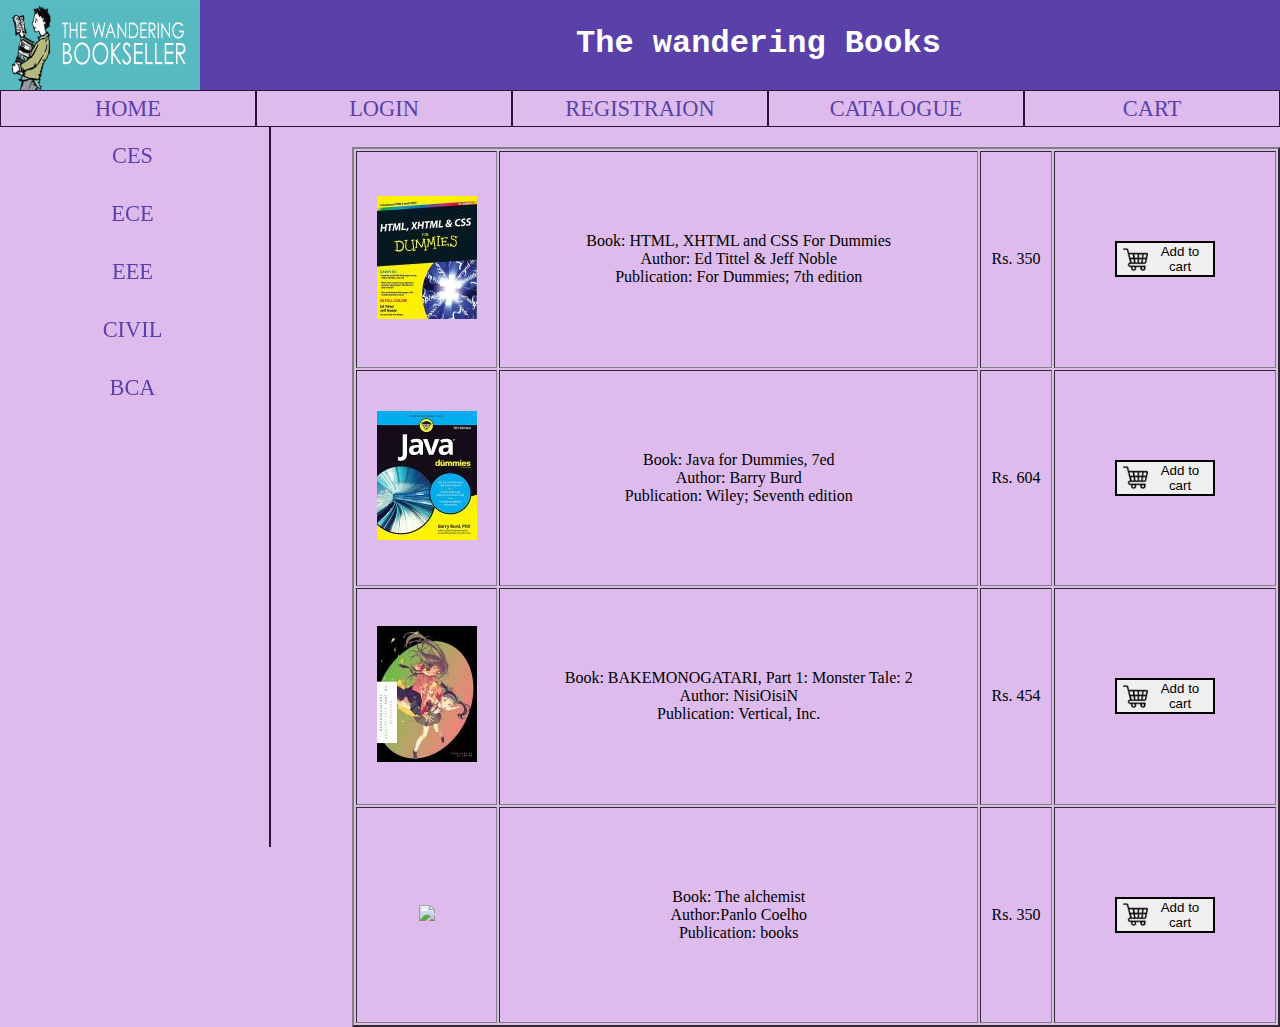
==== Website/books.html @ 14061918 "Add files via upload" ====
<!DOCTYPE html>
<html lang="en">
<head>
    <meta charset="UTF-8">
    <meta name="viewport" content="width=device-width, initial-scale=1.0">
    <title>Books</title>
    <link rel="stylesheet" href="books.css">
</head>


<body>
    <header>
        <div class="logo"> <img src="wandering-bookseller-logo-400x128.gif" height="90px" width="200px" alt="">
        
        <span class="head">The wandering Books</span>
        </div>
        <ul class="nav">
            <li class="nave"><a href="index.html">HOME</a></li>
            <li class="nave"><a href="login.html">LOGIN</a></li>
            <li class="nave"><a href="registration.html">REGISTRAION</a></li>
            <li class="nave"><a href="books.html">CATALOGUE</a></li>
            <li class="nave"><a href="cart.html">CART</a></li>
        </ul>
       </header>
    
    
    
    
    
        <div class="main">
        <nav>
            <ul class="sidebar">
                <li class="active"><a  class="side" href="books.html">CES</a></li>
                <li id="side"><a  class="side" href="#">ECE</a></li>
                <li id="side"><a  class="side" href="#">EEE</a></li>
                <li id="side"><a  class="side" href="#">CIVIL</a></li>
                <li id="side"><a  class="side" href="#">BCA</a></li>
            </ul>
        </nav>
        <table border="2px black">
            
            <tr>
                <td><img src="dummus.jpg" ></td>
                <td> <span>Book: HTML, XHTML and CSS For Dummies</span>
                <br>
                <span>Author: Ed Tittel & Jeff Noble</span>
                <br>
                <span>Publication:  For Dummies; 7th edition</span>
            </td>
            <td>Rs. 350</td>
            <td class="bii"> <button type="button" class="cart"><img  src="shopping-cart.png" ><span>Add to cart</span></button></td>
            </tr>
            
            
            <tr>
                <td><img src="java.jpg"   ></td>
                <td> <span>Book: Java for Dummies, 7ed</span>
                <br>
                <span>Author: Barry Burd</span>
                <br>
                <span>Publication: Wiley; Seventh edition</span>
            </td>
            <td>Rs. 604</td>
            <td class="bii"> <button type="button" class="cart"><img  src="shopping-cart.png" ><span>Add to cart</span></button></td>
            </tr>

           



            <tr>
                <td><img src="bake.jpg"   ></td>
                <td> <span>Book: BAKEMONOGATARI, Part 1: Monster Tale: 2</span>
                <br>
                <span>Author: NisiOisiN</span>
                <br>
                <span>Publication: Vertical, Inc.</span>
            </td>
            <td>Rs. 454</td>
            <td class="bii"> <button type="button" class="cart"><img  src="shopping-cart.png" ><span>Add to cart</span></button></td>
            </tr>



            <tr>
                <td><img src="alc1.jpg" ></td>
                <td> <span>Book: The alchemist</span>
                <br>
                <span>Author:Panlo Coelho</span>
                <br>
                <span>Publication: books</span>
            </td>
            <td>Rs. 350</td>
            <td class="bii"> <button type="button" class="cart"><img  src="shopping-cart.png" ><span>Add to cart</span></button></td>
            </tr>
        </table>
        </div>




</body>

</html>
---- Website/books.css ----
:root{
    --primary: #5941a9;
    --secondary: #2d1138;
    --border: #ddbbec;
}

body{
    display: flex;
    background-color: var(--border); 
    padding: 0;
    margin: 0;
    
    flex-direction: column;
   
    
}
h2{
    margin-top:2rem;
}
.head{
    top: 20%;
    position: absolute;
    left:45%;
    text-align: center;
    font-size: 200%;
    font-weight: bolder;
    color: white;
    font-family: 'Courier New', Courier, monospace;
}



 header{
    position: sticky;
    top: 0;
    z-index: 1;

} 

.main{
    display: grid;
    margin: 0;
    grid-template-columns: 20rem 1fr;
    padding: 0;
    gap: 2rem;
    
    min-height: 100vh;
    
    
}


nav{
   position:sticky;
   top: 127px;
max-height: 80vh;
   width:269px;
   
   border-right:  var(--secondary) solid 2px;
}
nav ul{
 
   display: flex;
   gap: 2rem;
   flex-direction: column;
  
   padding: 0;
   
}

.sidebar li{
    list-style: none;
    width: 265px;
    padding-right: 0;
    text-align: center;
    border-radius: 100vh 0 0 100vh;
    font-size: 140%;

}
.sidebar li.active{
    background-color: var(--border);
}
a{
    text-decoration: none;
    color: var(--primary);
}
.nav {
    display: flex;
    margin: 0;
    padding: 0;
    background-color: #ddbbec;
   
}
.nav .nave{
    width: 100%;
    height: 35px;
    font-size: 140%;
    display: flex;
    justify-content: center;
    align-items: center;
    list-style-type: none;
    border:1px var(--secondary) solid;
    text-align: center;
    
}
.nav .nave a{
    padding: 10px;
}
.logo{
   height: 90px;
   
   background-color: var(--primary);
  
}
table{
    margin-top:20px;
    text-align: center;
}

.cart{
    border: 2px solid black;
    display: flex;
    justify-content: center;
    align-items: center;
    gap: 5px;

}
.bii{
    padding: 60px;
    width: 100px;
}
.cart img{
    width: 25px;
}

.cart button span{
    padding-bottom: 3px;
    text-align: center;
}
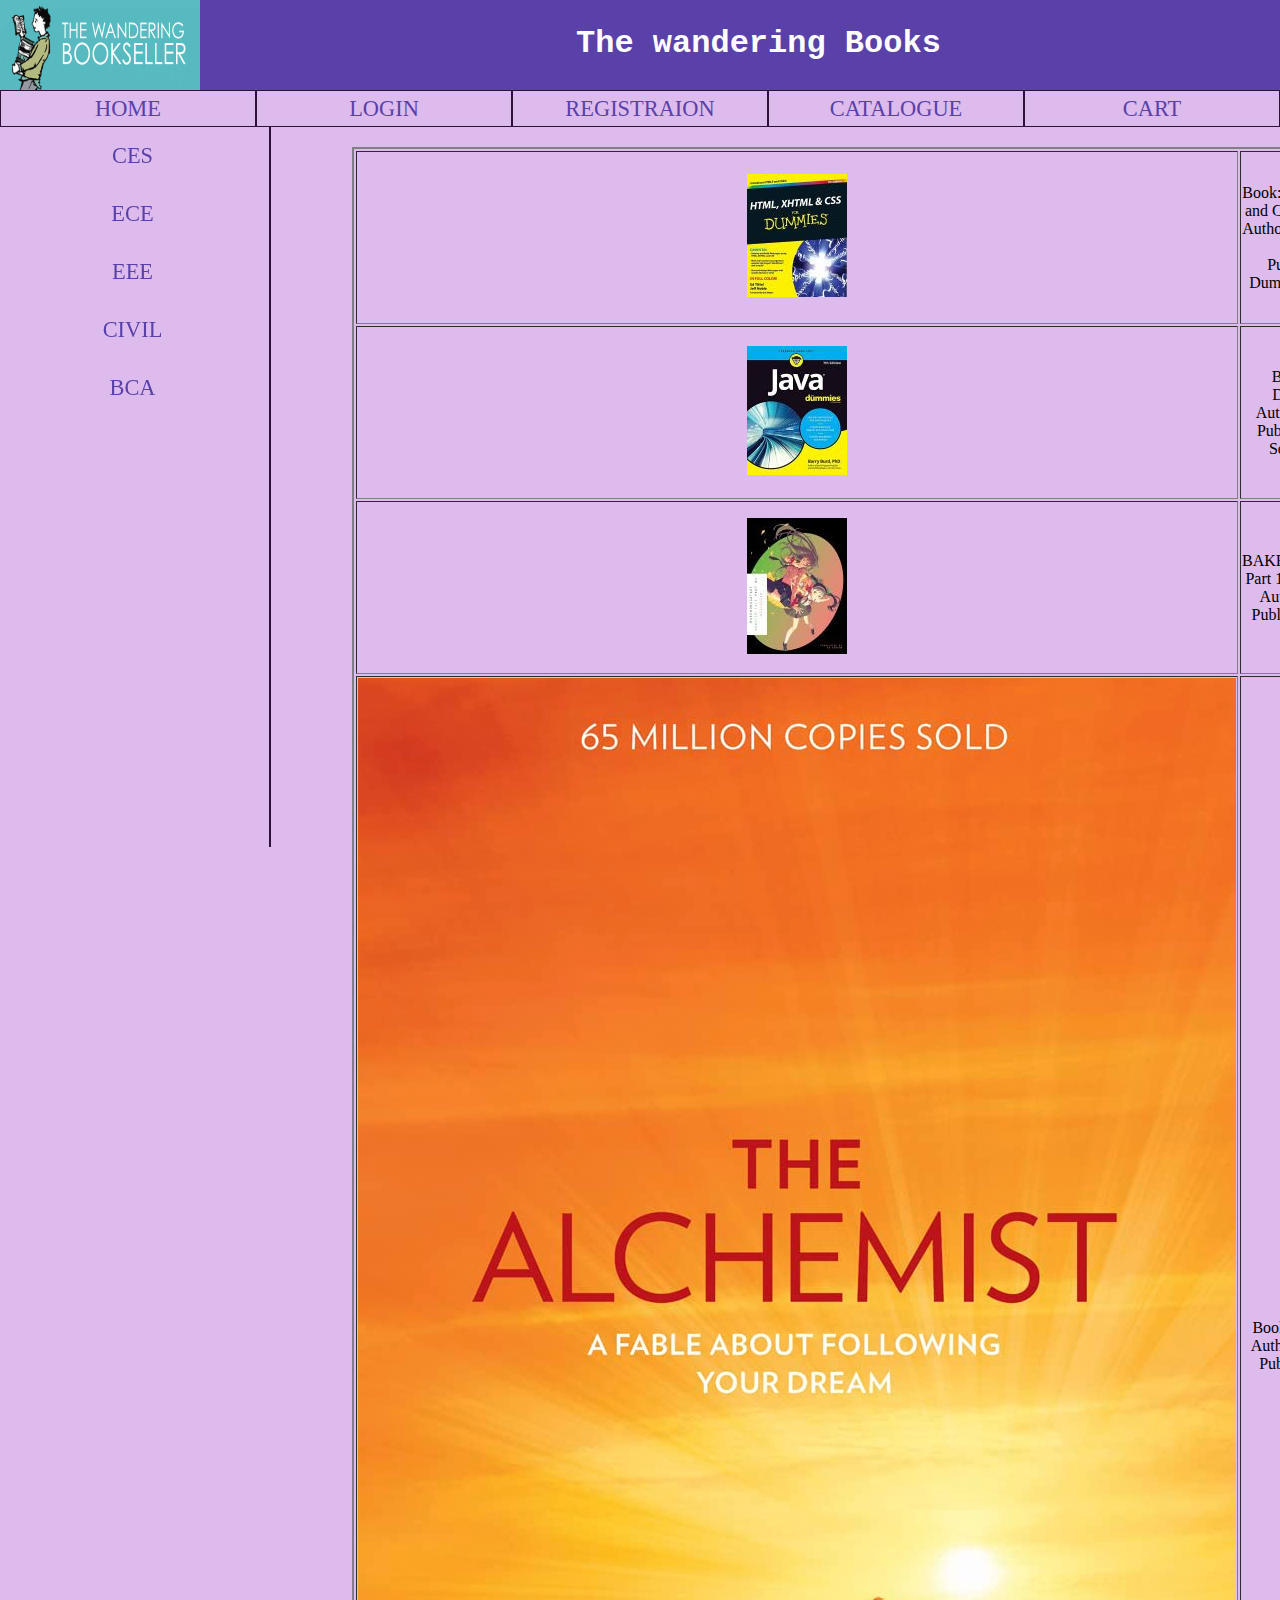
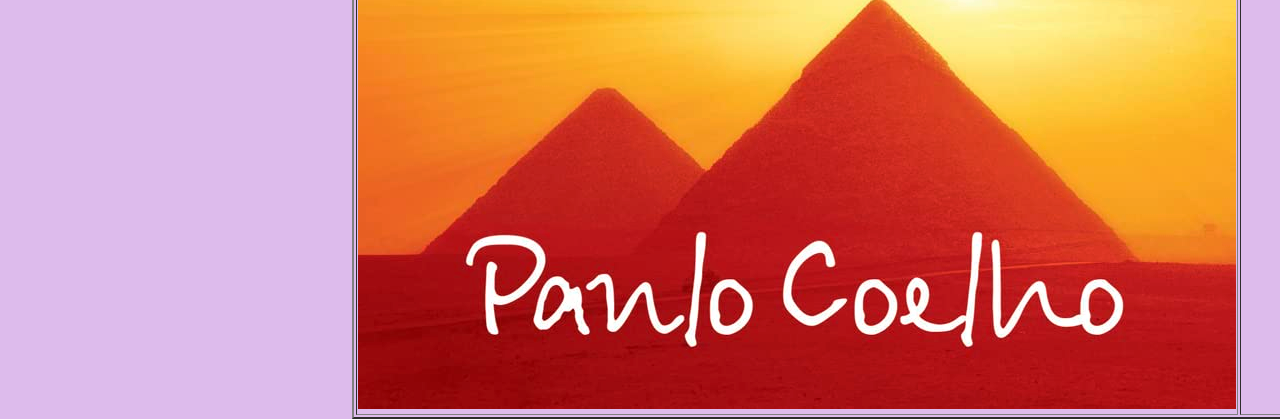
==== commit 7052d600: "Update books.html" ====
--- a/Website/books.html
+++ b/Website/books.html
@@ -83,7 +83,7 @@
 
 
             <tr>
-                <td><img src="alc1.jpg" ></td>
+                <td><img src="alc.jpg" ></td>
                 <td> <span>Book: The alchemist</span>
                 <br>
                 <span>Author:Panlo Coelho</span>
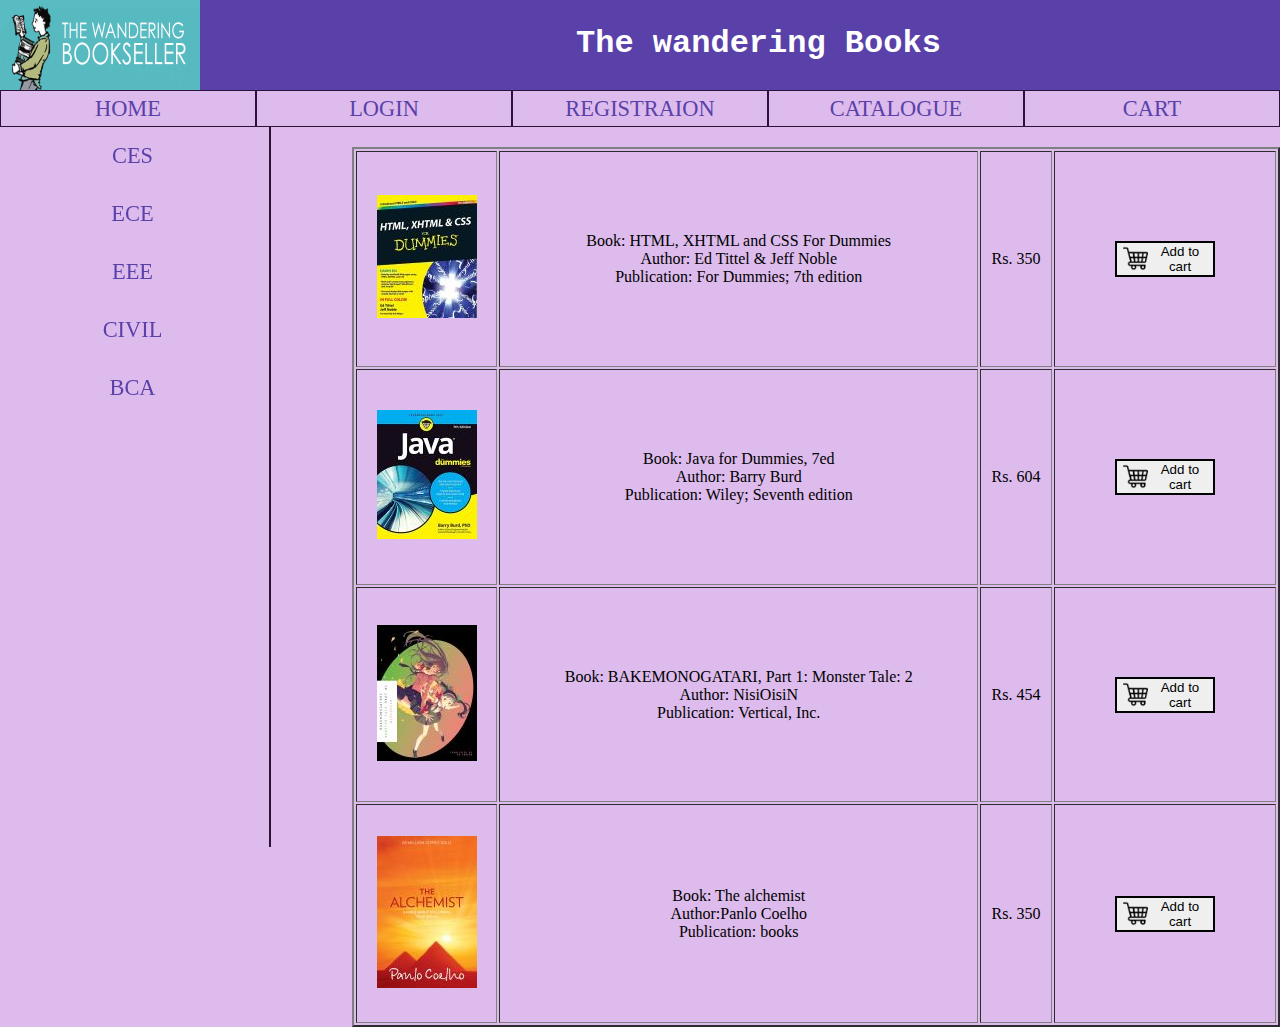
==== commit 3771cc82: "Add files via upload" ====
--- a/Website/books.html
+++ b/Website/books.html
@@ -7,11 +7,9 @@
     <link rel="stylesheet" href="books.css">
 </head>
 
-
 <body>
     <header>
         <div class="logo"> <img src="wandering-bookseller-logo-400x128.gif" height="90px" width="200px" alt="">
-        
         <span class="head">The wandering Books</span>
         </div>
         <ul class="nav">
@@ -22,11 +20,6 @@
             <li class="nave"><a href="cart.html">CART</a></li>
         </ul>
        </header>
-    
-    
-    
-    
-    
         <div class="main">
         <nav>
             <ul class="sidebar">
@@ -38,7 +31,6 @@
             </ul>
         </nav>
         <table border="2px black">
-            
             <tr>
                 <td><img src="dummus.jpg" ></td>
                 <td> <span>Book: HTML, XHTML and CSS For Dummies</span>
@@ -50,7 +42,6 @@
             <td>Rs. 350</td>
             <td class="bii"> <button type="button" class="cart"><img  src="shopping-cart.png" ><span>Add to cart</span></button></td>
             </tr>
-            
             
             <tr>
                 <td><img src="java.jpg"   ></td>
@@ -64,10 +55,6 @@
             <td class="bii"> <button type="button" class="cart"><img  src="shopping-cart.png" ><span>Add to cart</span></button></td>
             </tr>
 
-           
-
-
-
             <tr>
                 <td><img src="bake.jpg"   ></td>
                 <td> <span>Book: BAKEMONOGATARI, Part 1: Monster Tale: 2</span>
@@ -79,8 +66,6 @@
             <td>Rs. 454</td>
             <td class="bii"> <button type="button" class="cart"><img  src="shopping-cart.png" ><span>Add to cart</span></button></td>
             </tr>
-
-
 
             <tr>
                 <td><img src="alc.jpg" ></td>
@@ -95,10 +80,6 @@
             </tr>
         </table>
         </div>
-
-
-
-
 </body>
 
 </html>
--- a/Website/books.css
+++ b/Website/books.css
@@ -1,5 +1,3 @@
-
-
 :root{
     --primary: #5941a9;
     --secondary: #2d1138;
@@ -7,135 +5,68 @@
 }
 
 body{
-    display: flex;
-    background-color: var(--border); 
-    padding: 0;
-    margin: 0;
-    
-    flex-direction: column;
-   
-    
-}
+    display: flex; background-color: var(--border); padding: 0;
+    margin: 0; flex-direction: column;  }
 h2{
     margin-top:2rem;
 }
 .head{
-    top: 20%;
-    position: absolute;
-    left:45%;
-    text-align: center;
-    font-size: 200%;
-    font-weight: bolder;
-    color: white;
+    top: 20%; position: absolute; left:45%; text-align: center;
+    font-size: 200%; font-weight: bolder; color: white;
     font-family: 'Courier New', Courier, monospace;
 }
-
-
-
- header{
-    position: sticky;
-    top: 0;
-    z-index: 1;
-
-} 
+header{
+    position: sticky; top: 0; z-index: 1;}
 
 .main{
-    display: grid;
-    margin: 0;
-    grid-template-columns: 20rem 1fr;
-    padding: 0;
-    gap: 2rem;
-    
-    min-height: 100vh;
-    
-    
-}
+    display: grid; margin: 0; grid-template-columns: 20rem 1fr; padding: 0;
+    gap: 2rem; min-height: 100vh; }
 
 
 nav{
-   position:sticky;
-   top: 127px;
-max-height: 80vh;
-   width:269px;
-   
-   border-right:  var(--secondary) solid 2px;
+   position:sticky; top: 127px; max-height: 80vh; width:269px;
+   border-right:  var(--secondary) solid 2px;}
+nav ul{
+    display: flex; gap: 2rem; flex-direction: column; padding: 0;
 }
-nav ul{
- 
-   display: flex;
-   gap: 2rem;
-   flex-direction: column;
-  
-   padding: 0;
-   
-}
-
 .sidebar li{
-    list-style: none;
-    width: 265px;
-    padding-right: 0;
-    text-align: center;
-    border-radius: 100vh 0 0 100vh;
-    font-size: 140%;
-
-}
+    list-style: none; width: 265px; padding-right: 0;
+    text-align: center; border-radius: 100vh 0 0 100vh; font-size: 140%;}
 .sidebar li.active{
     background-color: var(--border);
 }
 a{
-    text-decoration: none;
-    color: var(--primary);
+    text-decoration: none; color: var(--primary);
 }
 .nav {
-    display: flex;
-    margin: 0;
-    padding: 0;
-    background-color: #ddbbec;
-   
+    display: flex; margin: 0; padding: 0; background-color: #ddbbec;
 }
 .nav .nave{
-    width: 100%;
-    height: 35px;
-    font-size: 140%;
-    display: flex;
-    justify-content: center;
-    align-items: center;
-    list-style-type: none;
-    border:1px var(--secondary) solid;
-    text-align: center;
+    width: 100%; height: 35px; font-size: 140%; display: flex;
+    justify-content: center; align-items: center; list-style-type: none;
+    border:1px var(--secondary) solid; text-align: center;
     
 }
 .nav .nave a{
     padding: 10px;
 }
 .logo{
-   height: 90px;
-   
-   background-color: var(--primary);
-  
+   height: 90px; background-color: var(--primary);
 }
 table{
-    margin-top:20px;
-    text-align: center;
+    margin-top:20px; text-align: center;
 }
 
 .cart{
-    border: 2px solid black;
-    display: flex;
-    justify-content: center;
-    align-items: center;
-    gap: 5px;
-
+    border: 2px solid black; display: flex; justify-content: center;
+    align-items: center; gap: 5px;
 }
 .bii{
-    padding: 60px;
-    width: 100px;
+    padding: 60px; width: 100px;
 }
 .cart img{
     width: 25px;
 }
-
 .cart button span{
-    padding-bottom: 3px;
-    text-align: center;
+    padding-bottom: 3px; text-align: center;
 }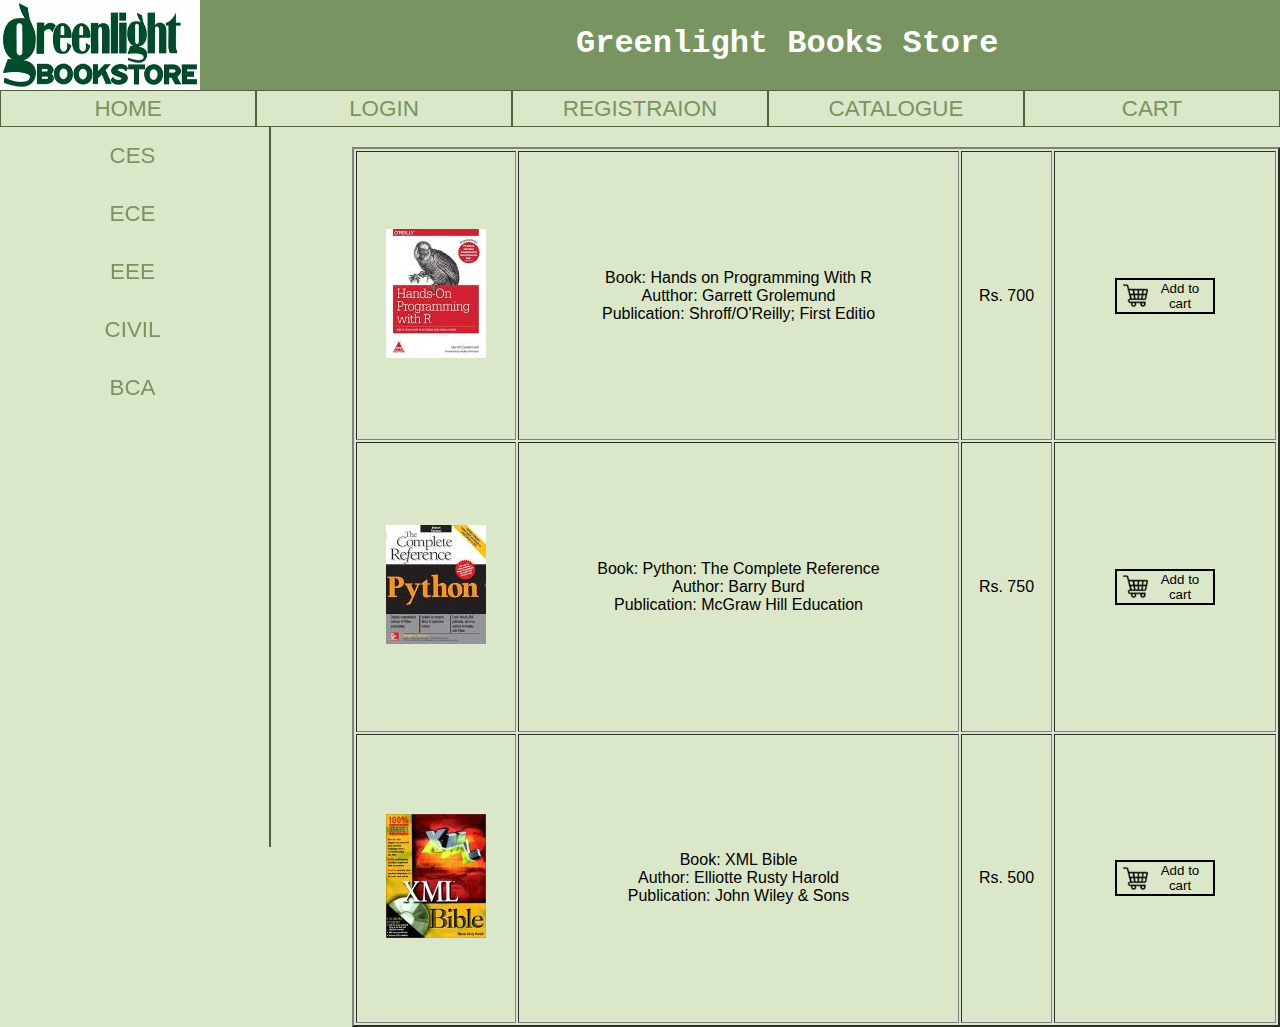
==== commit 87833c82: "Add files via upload" ====
--- a/Website/books.html
+++ b/Website/books.html
@@ -9,8 +9,8 @@
 
 <body>
     <header>
-        <div class="logo"> <img src="wandering-bookseller-logo-400x128.gif" height="90px" width="200px" alt="">
-        <span class="head">The wandering Books</span>
+        <div class="logo"> <img src="download.jpeg" height="90px" width="200px" alt="">
+        <span class="head">Greenlight Books Store</span>
         </div>
         <ul class="nav">
             <li class="nave"><a href="index.html">HOME</a></li>
@@ -32,52 +32,42 @@
         </nav>
         <table border="2px black">
             <tr>
-                <td><img src="dummus.jpg" ></td>
-                <td> <span>Book: HTML, XHTML and CSS For Dummies</span>
+                <td><img src="r.jpg" ></td>
+                <td> <span>Book: Hands on Programming With R</span>
                 <br>
-                <span>Author: Ed Tittel & Jeff Noble</span>
+                <span>Autthor: Garrett Grolemund </span>
                 <br>
-                <span>Publication:  For Dummies; 7th edition</span>
+                <span>Publication:  Shroff/O'Reilly; First Editio</span>
             </td>
-            <td>Rs. 350</td>
+            <td>Rs. 700</td>
             <td class="bii"> <button type="button" class="cart"><img  src="shopping-cart.png" ><span>Add to cart</span></button></td>
             </tr>
             
             <tr>
-                <td><img src="java.jpg"   ></td>
-                <td> <span>Book: Java for Dummies, 7ed</span>
+                <td><img src="python.jpg"   ></td>
+                <td> <span>Book: Python: The Complete Reference</span>
                 <br>
                 <span>Author: Barry Burd</span>
                 <br>
-                <span>Publication: Wiley; Seventh edition</span>
+                <span>Publication: McGraw Hill Education</span>
             </td>
-            <td>Rs. 604</td>
+            <td>Rs. 750</td>
             <td class="bii"> <button type="button" class="cart"><img  src="shopping-cart.png" ><span>Add to cart</span></button></td>
             </tr>
 
             <tr>
-                <td><img src="bake.jpg"   ></td>
-                <td> <span>Book: BAKEMONOGATARI, Part 1: Monster Tale: 2</span>
+                <td><img src="xml.jpg"   ></td>
+                <td> <span>Book: XML Bible</span>
                 <br>
-                <span>Author: NisiOisiN</span>
+                <span>Author: Elliotte Rusty Harold</span>
                 <br>
-                <span>Publication: Vertical, Inc.</span>
+                <span>Publication: John Wiley & Sons</span>
             </td>
-            <td>Rs. 454</td>
+            <td>Rs. 500</td>
             <td class="bii"> <button type="button" class="cart"><img  src="shopping-cart.png" ><span>Add to cart</span></button></td>
             </tr>
 
-            <tr>
-                <td><img src="alc.jpg" ></td>
-                <td> <span>Book: The alchemist</span>
-                <br>
-                <span>Author:Panlo Coelho</span>
-                <br>
-                <span>Publication: books</span>
-            </td>
-            <td>Rs. 350</td>
-            <td class="bii"> <button type="button" class="cart"><img  src="shopping-cart.png" ><span>Add to cart</span></button></td>
-            </tr>
+          
         </table>
         </div>
 </body>
--- a/Website/books.css
+++ b/Website/books.css
@@ -1,12 +1,13 @@
 :root{
-    --primary: #5941a9;
-    --secondary: #2d1138;
-    --border: #ddbbec;
+    --primary: #789461;
+    --secondary: #50623A;
+    --border: #DBE7C9;
 }
 
 body{
     display: flex; background-color: var(--border); padding: 0;
-    margin: 0; flex-direction: column;  }
+    margin: 0; flex-direction: column; 
+font-family:Verdana, Geneva, Tahoma, sans-serif; }
 h2{
     margin-top:2rem;
 }
@@ -39,7 +40,7 @@
     text-decoration: none; color: var(--primary);
 }
 .nav {
-    display: flex; margin: 0; padding: 0; background-color: #ddbbec;
+    display: flex; margin: 0; padding: 0; background-color: var(--border);
 }
 .nav .nave{
     width: 100%; height: 35px; font-size: 140%; display: flex;
@@ -59,7 +60,7 @@
 
 .cart{
     border: 2px solid black; display: flex; justify-content: center;
-    align-items: center; gap: 5px;
+    align-items: center; gap: 5px; background-color: #DBE7C9;
 }
 .bii{
     padding: 60px; width: 100px;
